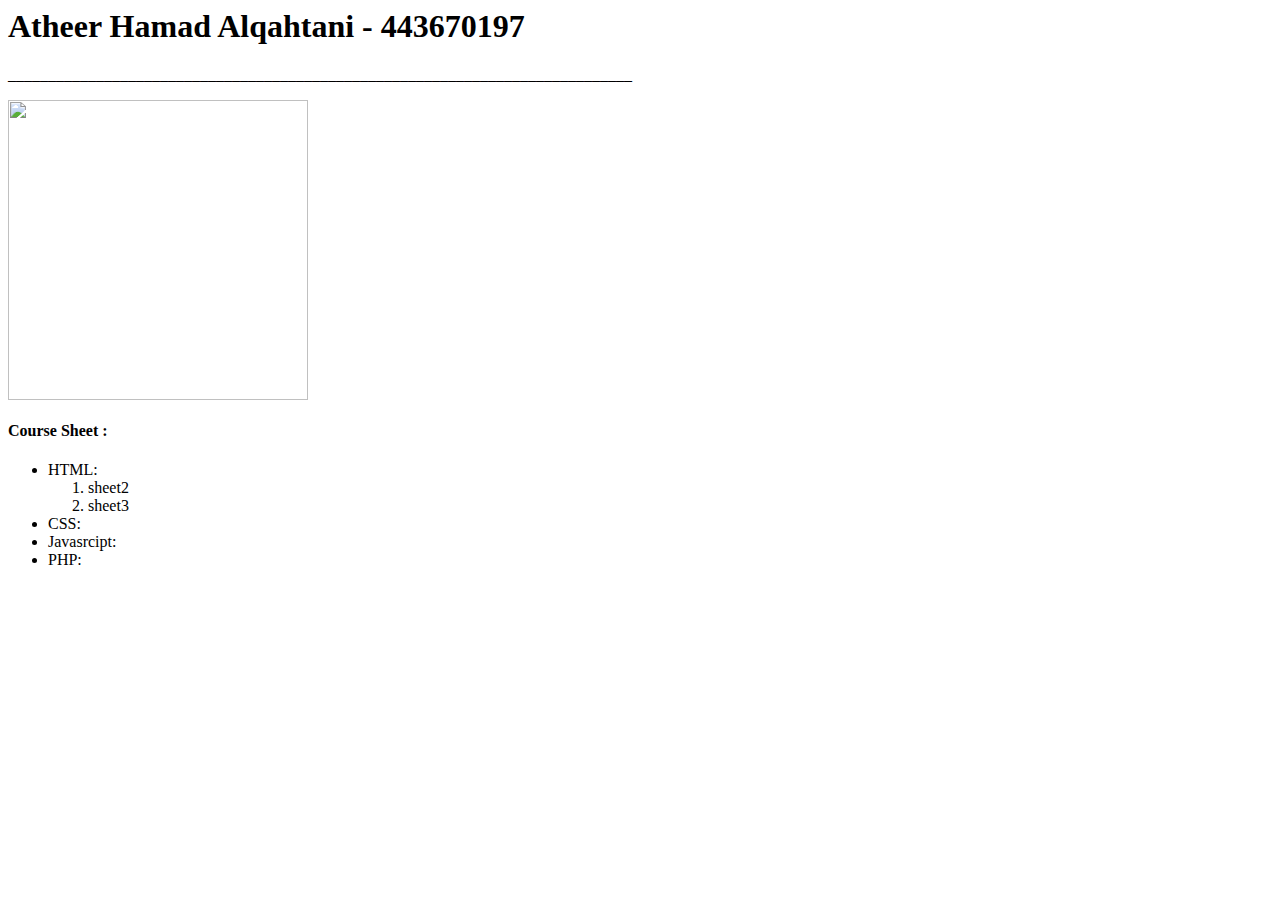
==== index.html @ 835cc11e "Create index.html" ====
<html>
<head>
<title>Student's name site</title>
</head>
<body>
<h1>Atheer Hamad Alqahtani - 443670197</h1>
<p>______________________________________________________________________________</p>
<img src="sse.jpg" width ="300">
<h4>Course Sheet :</h4>
<ul>
<li> HTML: 
<ol>
<li>sheet2</li>
<li>sheet3</li>
</ol>
</li>
<li>CSS:</li>
<li>Javasrcipt:</il>
<li>PHP:</il>
</ul>
</body>
</html>
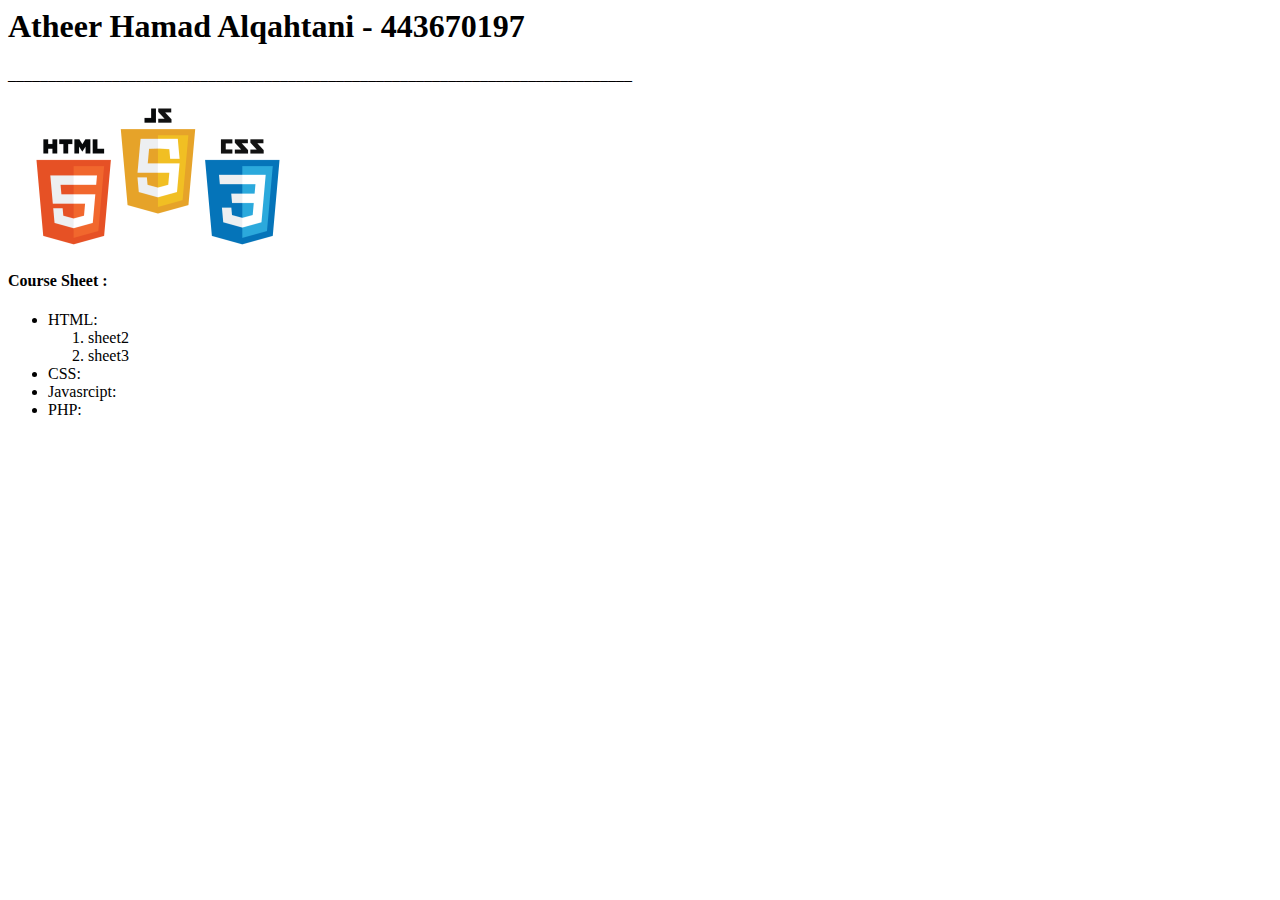
==== commit 4cad6178: "create index.html" ====
--- a/index.html
+++ b/index.html
@@ -5,7 +5,7 @@
 <body>
 <h1>Atheer Hamad Alqahtani - 443670197</h1>
 <p>______________________________________________________________________________</p>
-<img src="sse.jpg" width ="300">
+<img src="page.png" width ="300">
 <h4>Course Sheet :</h4>
 <ul>
 <li> HTML: 
@@ -19,4 +19,4 @@
 <li>PHP:</il>
 </ul>
 </body>
-</html>+</html>
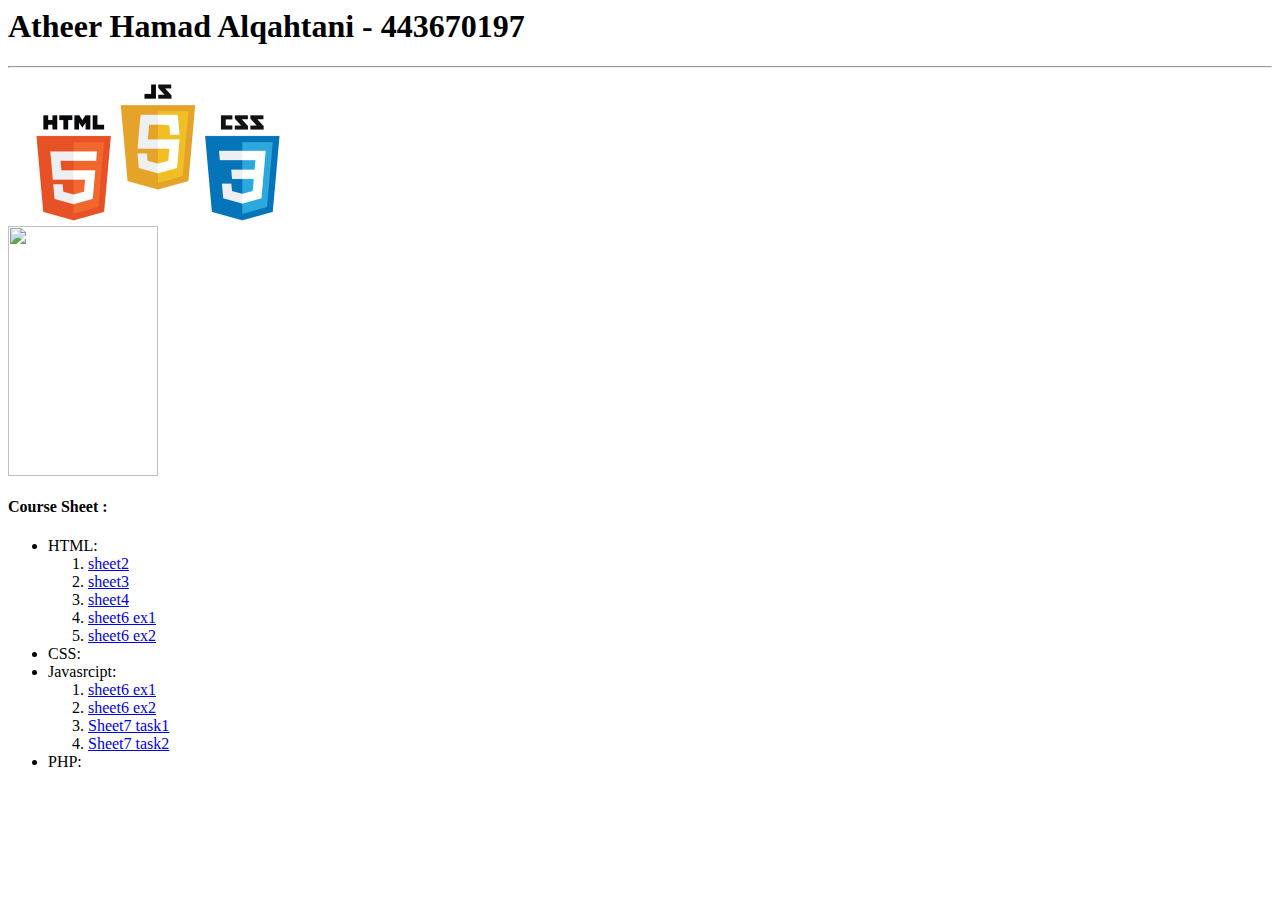
==== commit 60bcecec: "update" ====
--- a/index.html
+++ b/index.html
@@ -1,21 +1,36 @@
 <html>
 <head>
 <title>Student's name site</title>
+<link rel="stylesheet" href="style.css">
 </head>
 <body>
 <h1>Atheer Hamad Alqahtani - 443670197</h1>
-<p>______________________________________________________________________________</p>
+<hr>
 <img src="page.png" width ="300">
+<div class="picture">
+    <img src="AAA.jpg" width="150" height="250">
+
+</div>
 <h4>Course Sheet :</h4>
 <ul>
 <li> HTML: 
 <ol>
-<li>sheet2</li>
-<li>sheet3</li>
+<li><a href="Schedule.html">sheet2</a></li>
+<li><a href="CV.html">sheet3</a></li>
+<li><a href="NationalPage.html">sheet4</a></li>
+<li><a href="sheet6.html">sheet6 ex1</a></li>
+<li><a href="sheet6part2.html">sheet6 ex2</a></li>
+
 </ol>
 </li>
 <li>CSS:</li>
 <li>Javasrcipt:</il>
+    <ol>
+    <li><a href="sheet6.html">sheet6 ex1</a></li>
+    <li><a href="sheet6part2.html">sheet6 ex2</a></li>
+    <li><a href="sheet7.html">Sheet7 task1</a></li>
+    <li><a href="sheet7task2.html">Sheet7 task2</a></li>
+    </ol>
 <li>PHP:</il>
 </ul>
 </body>
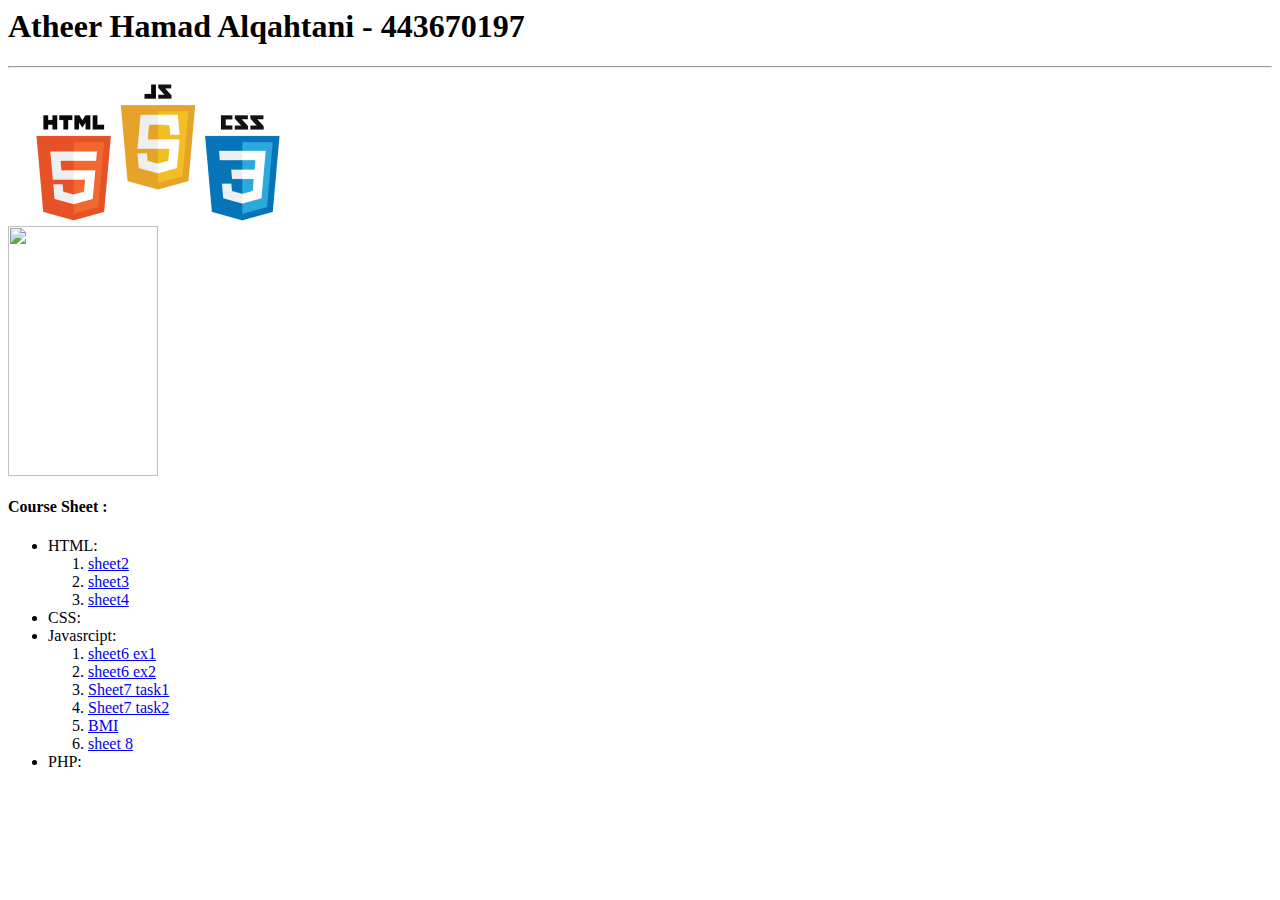
==== commit 5194ed5b: "new update" ====
--- a/index.html
+++ b/index.html
@@ -18,8 +18,6 @@
 <li><a href="Schedule.html">sheet2</a></li>
 <li><a href="CV.html">sheet3</a></li>
 <li><a href="NationalPage.html">sheet4</a></li>
-<li><a href="sheet6.html">sheet6 ex1</a></li>
-<li><a href="sheet6part2.html">sheet6 ex2</a></li>
 
 </ol>
 </li>
@@ -30,6 +28,8 @@
     <li><a href="sheet6part2.html">sheet6 ex2</a></li>
     <li><a href="sheet7.html">Sheet7 task1</a></li>
     <li><a href="sheet7task2.html">Sheet7 task2</a></li>
+    <li><a href="BMI.html">BMI</a></li>
+    <li><a href="sheet8.html">sheet 8</a></li>
     </ol>
 <li>PHP:</il>
 </ul>
